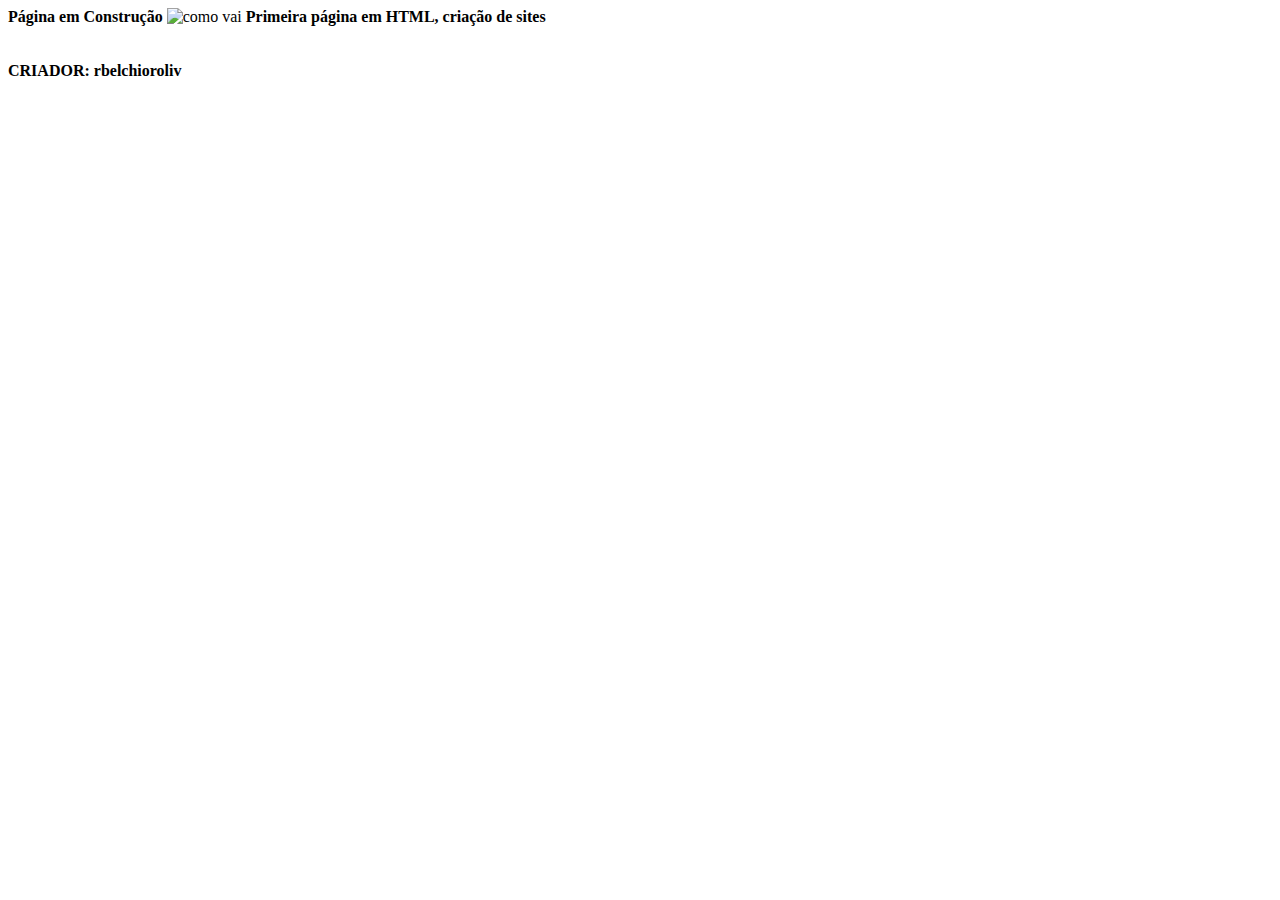
==== index.html @ dd08fb2d "harry" ====
<!DOCTYPE html>
<html lang="en">
<head>
    <meta charset="UTF-8">
    <meta name="viewport" content="width=device-width, initial-scale=1.0">
    <meta http-equiv="X-UA-Compatible" content="ie=edge">
    <link rel="stylesheet" href="harrypotter.css">
    <title>Pagina em construção</title>
</head>
<body>
    <b>Página em Construção</b>
    <img src="construcao.gif" alt="como vai">
    <b>Primeira página em HTML, criação de sites</b>   <br><br><br>
    <b>CRIADOR: rbelchioroliv</b>
</body>
</html>
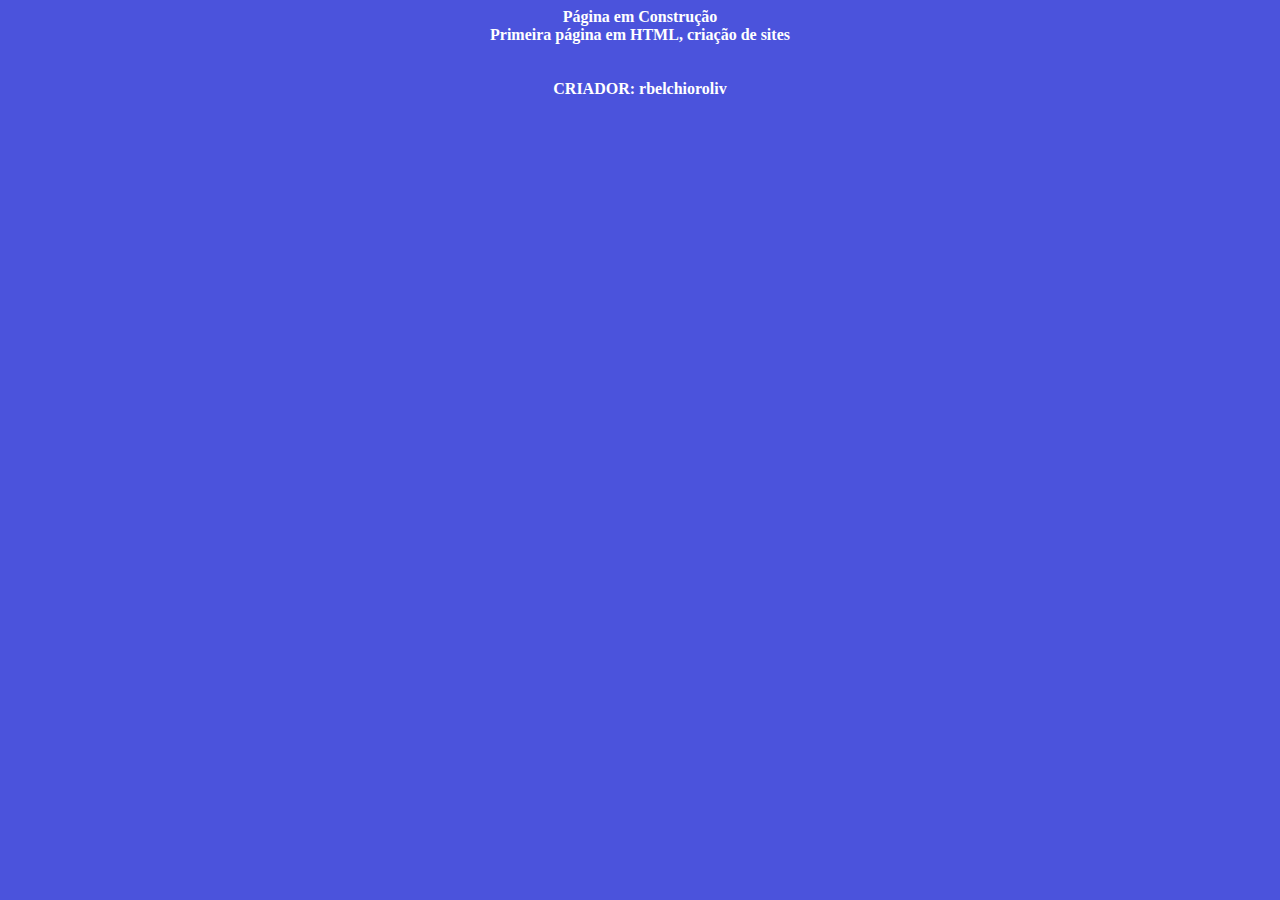
==== commit fbe8d8fd: "Atualizado" ====
--- a/index.html
+++ b/index.html
@@ -8,8 +8,8 @@
     <title>Pagina em construção</title>
 </head>
 <body>
-    <b>Página em Construção</b>
-    <img src="construcao.gif" alt="como vai">
+    <b>Página em Construção</b><br>
+    <img src="construcao.gif" alt="">
     <b>Primeira página em HTML, criação de sites</b>   <br><br><br>
     <b>CRIADOR: rbelchioroliv</b>
 </body>
--- a/harrypotter.css
+++ b/harrypotter.css
@@ -0,0 +1,11 @@
+body{
+    background: #4b53dc;
+    text-align: center;
+    color: white;
+}
+img{
+    display: block;
+    margin-left: auto;
+    margin-right: auto;
+    width: auto;
+}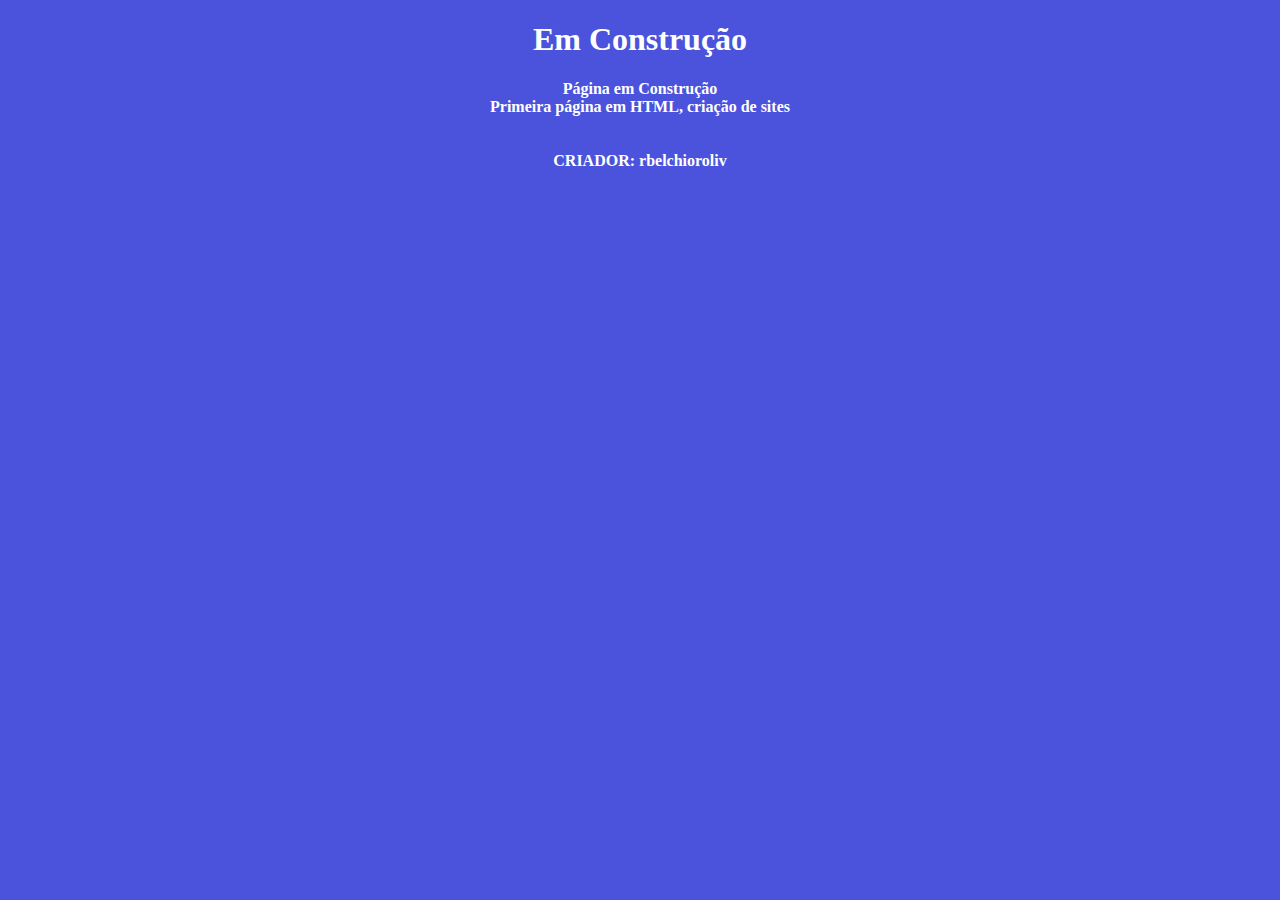
==== commit f20acab6: "aprendizado de ramo" ====
--- a/index.html
+++ b/index.html
@@ -8,9 +8,11 @@
     <title>Pagina em construção</title>
 </head>
 <body>
+    <h1>Em Construção</h1>
     <b>Página em Construção</b><br>
     <img src="construcao.gif" alt="">
     <b>Primeira página em HTML, criação de sites</b>   <br><br><br>
     <b>CRIADOR: rbelchioroliv</b>
 </body>
+
 </html>